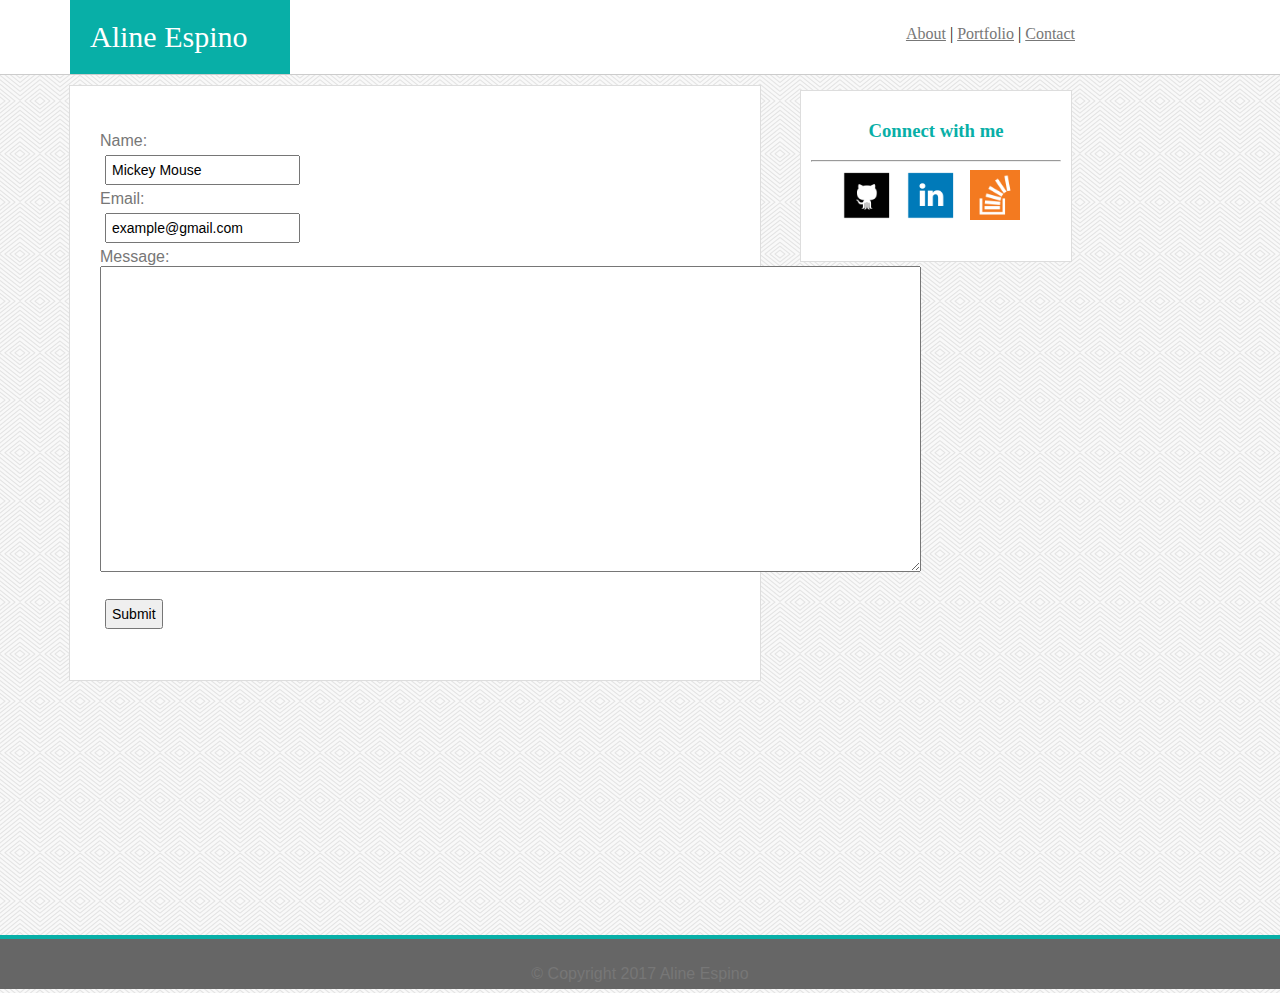
==== contact.html @ f0924cdd "adding all files" ====
<!DOCTYPE html>
<html>

<head>
    <title> Aline Espino </title>
    <link rel="stylesheet" type="text/css" href="assets/css/style.css">

</head>

<body>
    <header>
    	<span style="display: inline-block;">Aline Espino</span>

        <div id="links">
            <a href="index.html">About</a> |
            <a href="portfolio.html">Portfolio</a> |
            <a href="contact.html">Contact</a> 
        </div>
    </header>

    <div class="container">

    	<section id="content">

       	 	<form action="/action_page.php">
              <p>Name:<br>
              <input type="text" name="name" value="Mickey Mouse"><br>
              Email:<br>
              <input type="text" name="email" value="example@gmail.com"><br>
              Message:<br>
              <textarea name="Message" rows="20" cols="100"> </textarea> <br>
              <br>
             
              <input type="submit" value="Submit">
              </p>
            </form>
        
    	</section>

    	<aside>
        	
        	<h3>Connect with me</h3>
            <hr>
        	<img class="icon" src="assets/images/github.png">
       		 <img class="icon" src="assets/images/linkedin.png">
       	 	<img class="icon" src="assets/images/overflow.png">
    	</aside>

    </div>
    <footer>
        <p> © Copyright 2017 Aline Espino </p>
    </footer>
</body>

</html>
---- assets/css/style.css ----
body {
    
    margin: 0;
    width: 100%;
    background-image: url("../images/whirlpool.png")
}


header {
    font-family: 'Georgia', Times, Times New Roman, serif;
    border-bottom-style: solid;
    border-color: #cccccc;
    border-width: 1px;
    background-color: #ffffff;
}

h1{
    color: #08afa7;
    padding: 10px;
}

h3 {
    color: #08afa7;
}

p,h4,h3 {
    font-family: 'Arial', 
}
span {
    background: #08afa7;
    color: white;
    width: 180px;
    font-size: 30px;
    padding: 20px;
    margin-left: 70px;
}

p {
    color: #777777;
    font-size: 16px;
    font-family: 'Arial', 'Helvetica Neue', Helvetica, sans-serif;
    padding: 10px;
}

a {
	color:#777777;
}

img {
    margin-right: 10px;
    width: 200px;
    height: 270px;


}

.icon {
    width: 50px;
    height: 50px;
}

.container {
min-height: 100%;
    
}


#links {
    
    float: right;
    margin-right:180px;
    padding: 25px;
}


#content {
    width: 650px;
    border-width: 1px;
    margin-left: 69px;
    margin-top: 10px;
    border-style: solid;
    border-color: #dddddd;
    background-color: #ffffff;
    padding: 20px;
    
    margin-bottom: 60px;

}

#contentport {
    width: 650px;
    border-width: 1px;
    margin-left: 69px;
    margin-top: 10px;
    border-style: solid;
    border-color: #dddddd;
    background-color: #ffffff;
    padding: 20px;
    min-height: 1200px;
    margin-bottom: 60px;

}

hr {
    display: block;
    margin-top: 0.5em;
    margin-bottom: 0.5em,
    margin-left: auto;
    margin-right: auto;
    border-style: inset;
    border-width: 1px;
    color: #dddddd;

   }

aside {
	position: absolute;
	left: 800px;
	top:90px;
    width: 250px;
    border-style: solid;
    border-color: #dddddd;
    border-width: 1px;
    height: 150px;
    text-align: center;
    background-color: #ffffff;
    margin-right: 5px;
    padding: 10px;


}

html,body {
	height:100% ;
    margin: 0;
} 

footer {
    clear: both;
    color: white;
    text-align: center;
    background-color: #666666;
    border-top-style: solid;
    border-color: #08afa7;
    border-width: 4px;
   height: 50px;
   margin-top: -50px;
}

input {
    padding: 5px;
    font-size: 14px;
    margin: 5px;

}



.box {
    width: 200px;
    height: 100%;
    margin-left: 80px;
    position: relative;
    margin-top: 50px;
    margin-bottom: 50px;
    float: left;
    

}
.absolute {
    position: absolute;
    top:80%;
    background:#08afa7;
    width: 200px;
    color: white;
    left: 0;
    text-align: center;
    
}
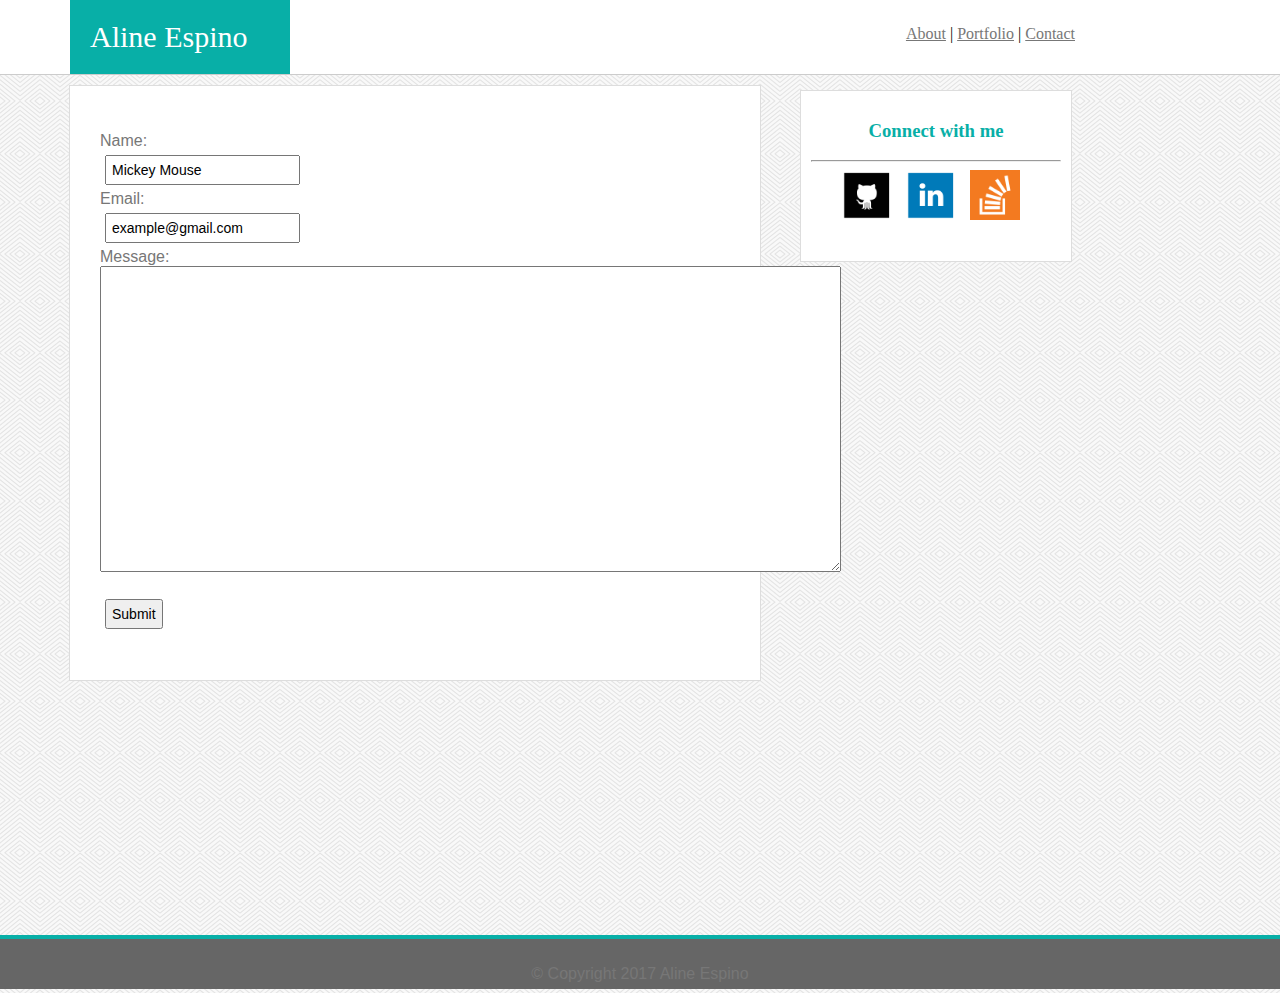
==== commit a9b903be: "form" ====
--- a/contact.html
+++ b/contact.html
@@ -28,7 +28,7 @@
               Email:<br>
               <input type="text" name="email" value="example@gmail.com"><br>
               Message:<br>
-              <textarea name="Message" rows="20" cols="100"> </textarea> <br>
+              <textarea name="Message" rows="20" cols="90"> </textarea> <br>
               <br>
              
               <input type="submit" value="Submit">
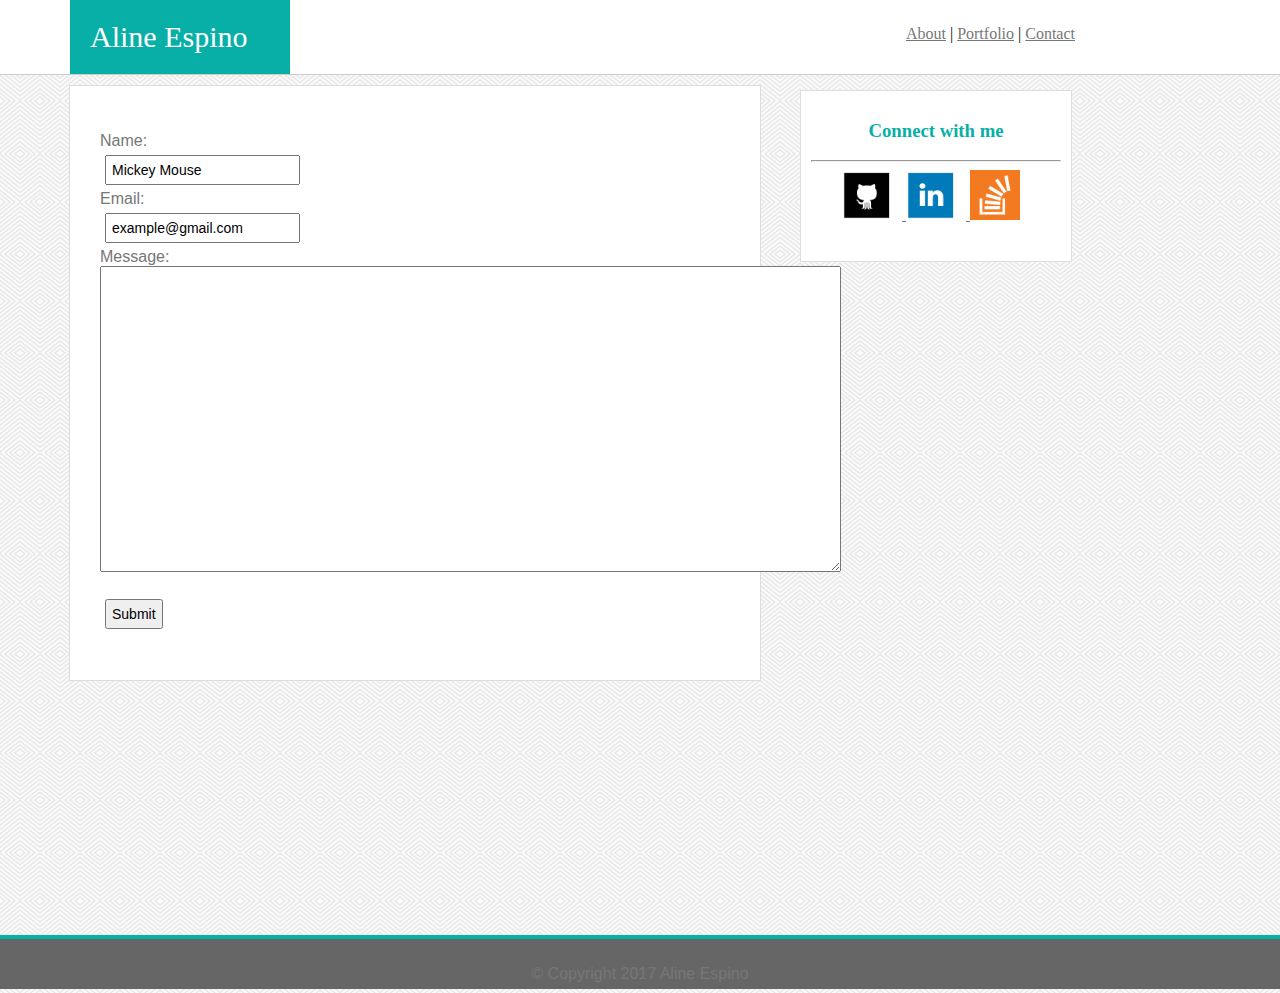
==== commit d7e37101: "icon links" ====
--- a/contact.html
+++ b/contact.html
@@ -4,48 +4,48 @@
 <head>
     <title> Aline Espino </title>
     <link rel="stylesheet" type="text/css" href="assets/css/style.css">
-
 </head>
 
 <body>
     <header>
-    	<span style="display: inline-block;">Aline Espino</span>
-
+        <span style="display: inline-block;">Aline Espino</span>
         <div id="links">
             <a href="index.html">About</a> |
             <a href="portfolio.html">Portfolio</a> |
-            <a href="contact.html">Contact</a> 
+            <a href="contact.html">Contact</a>
         </div>
     </header>
-
     <div class="container">
-
-    	<section id="content">
-
-       	 	<form action="/action_page.php">
-              <p>Name:<br>
-              <input type="text" name="name" value="Mickey Mouse"><br>
-              Email:<br>
-              <input type="text" name="email" value="example@gmail.com"><br>
-              Message:<br>
-              <textarea name="Message" rows="20" cols="90"> </textarea> <br>
-              <br>
-             
-              <input type="submit" value="Submit">
-              </p>
+        <section id="content">
+            <form action="/action_page.php">
+                <p>Name:
+                    <br>
+                    <input type="text" name="name" value="Mickey Mouse">
+                    <br> Email:
+                    <br>
+                    <input type="text" name="email" value="example@gmail.com">
+                    <br> Message:
+                    <br>
+                    <textarea name="Message" rows="20" cols="90"> </textarea>
+                    <br>
+                    <br>
+                    <input type="submit" value="Submit">
+                </p>
             </form>
-        
-    	</section>
-
-    	<aside>
-        	
-        	<h3>Connect with me</h3>
+        </section>
+        <aside>
+            <h3>Connect with me</h3>
             <hr>
-        	<img class="icon" src="assets/images/github.png">
-       		 <img class="icon" src="assets/images/linkedin.png">
-       	 	<img class="icon" src="assets/images/overflow.png">
-    	</aside>
-
+            <a href="https://github.com/" target="_blank">
+          <img class="icon" src="assets/images/github.png">
+            </a>
+            <a href="https://www.linkedin.com/" target="_blank">
+          <img class="icon" src="assets/images/linkedin.png">
+            </a>
+            <a href="https://stackoverflow.com/" target="_blank">
+          <img class="icon" src="assets/images/overflow.png">
+            </a>
+        </aside>
     </div>
     <footer>
         <p> © Copyright 2017 Aline Espino </p>
